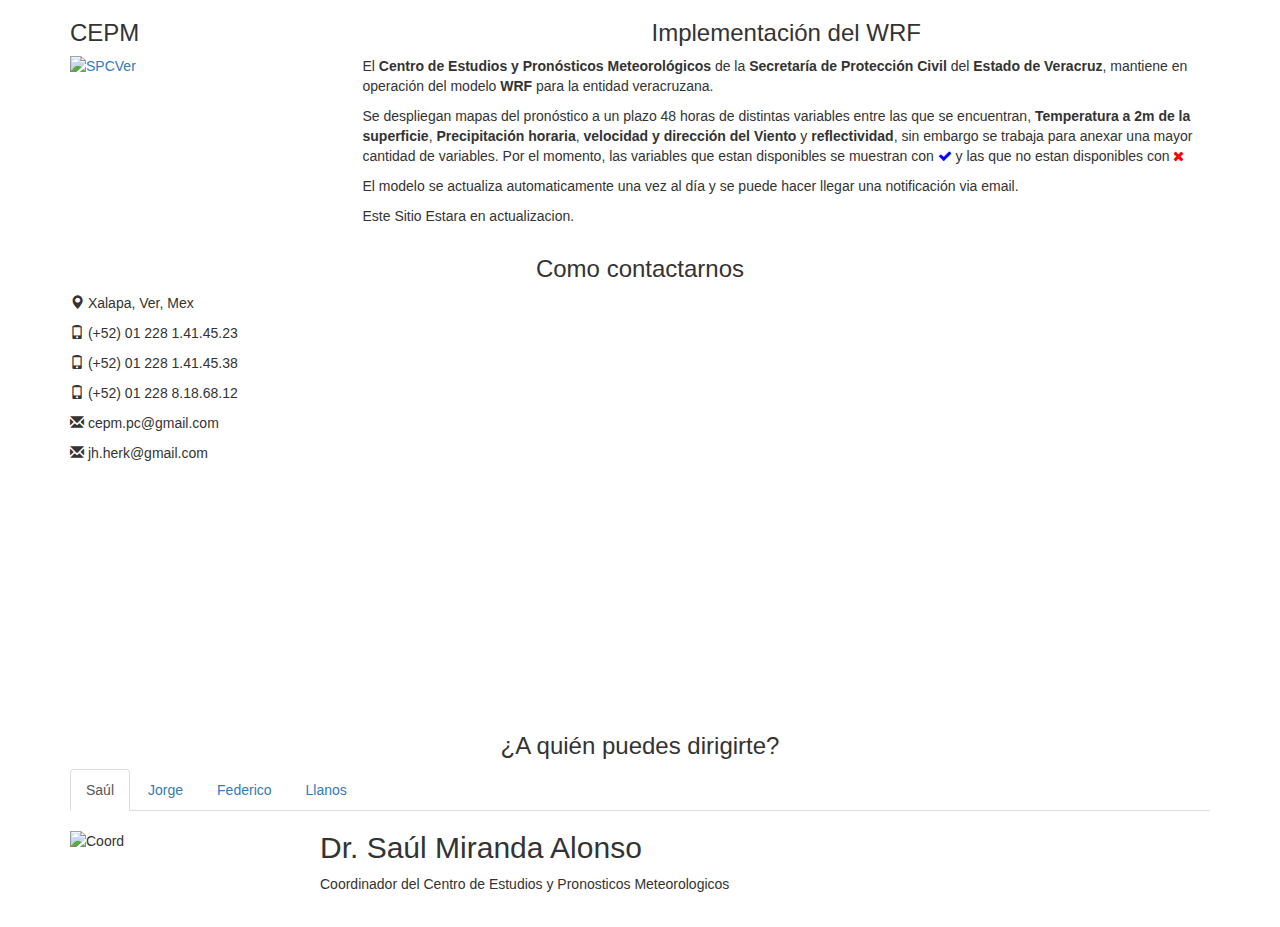
==== iframe_WRF_index.html @ f0c4b972 "cambio en libs leaflet" ====
<!DOCTYPE html>
<html lang="en">

<head>
    <title>WRF-TEMP2m</title>
    <meta charset="utf-8">
    <meta name="viewport" content="width=device-width, initial-scale=1">
    <link rel="stylesheet" href="https://maxcdn.bootstrapcdn.com/bootstrap/3.3.7/css/bootstrap.min.css">
    <script src="https://ajax.googleapis.com/ajax/libs/jquery/3.1.1/jquery.min.js"></script>
    <script src="https://maxcdn.bootstrapcdn.com/bootstrap/3.3.7/js/bootstrap.min.js"></script>
    <link rel="stylesheet" href="http://cdnjs.cloudflare.com/ajax/libs/font-awesome/4.6.3/css/font-awesome.min.css">
    <!-- Edistado por Jorge Bravo-->
    <!-- Esto de de JSAnimation Python se paso a la carpeta: js en el archivo JSAnim_py.js-->
    <script src="js/JSAnim_py.js"></script>
    <script src="js/anim_vars.js"></script>
    <!-- Esto de de JSAnimation Python se paso a la carpeta: css en el archivo JSAnimation.css-->
    <!--  -->

    <link rel="stylesheet" href="https://npmcdn.com/leaflet@1.0.0-rc.2/dist/leaflet.css" />
    <script src="https://npmcdn.com/leaflet@1.0.0-rc.2/dist/leaflet.js"></script>
</head>

<body>
    <div class="container">
        <div class="row">
            <div class="col-sm-3">
                <h3>CEPM</h3>
                <a href="http://www.veracruz.gob.mx/proteccioncivil/servicio/boletin-meteorologico/">
                    <img src="http://www.veracruz.gob.mx/proteccioncivil/files/2011/08/PC.jpg" alt="SPCVer" style="float:left;">
                </a>
            </div>
            <div class="col-sm-9 text-justified">
                <h3 class="text-center">Implementación del WRF</h3>
                <p class="text-justified">El <strong> Centro de Estudios y Pronósticos Meteorológicos</strong> de la <strong>Secretaría de Protección Civil</strong> del <strong>Estado de Veracruz</strong>, mantiene en operación del modelo <strong>WRF</strong> para la entidad veracruzana.</p>
                <p class="text-justified"> Se despliegan mapas del pronóstico a un plazo 48 horas de distintas variables entre las que se encuentran, <strong>Temperatura a 2m de la superficie</strong>, <strong>Precipitación horaria</strong>, <strong>velocidad y dirección del Viento</strong> y <strong>reflectividad</strong>, sin embargo se trabaja para anexar una mayor cantidad de variables.
                Por el momento, las variables que estan disponibles se muestran con <i class="fa fa-check" style="color:blue"></i> y las que no estan disponibles con <i class="fa fa-times" style="color:red"></i></p>
                <p class="text-justified">El modelo se actualiza automaticamente una vez al día y se puede hacer llegar una notificación via email.</p>
                <p class="text-justified">Este Sitio Estara en actualizacion.</p>

            </div>
        </div>
        <h3 class="text-center">Como contactarnos</h3>
        <div class="row">
            <div class="col-md-3">
                <p><span class="glyphicon glyphicon-map-marker"></span> Xalapa, Ver, Mex</p>
                <p><span class="glyphicon glyphicon-phone"></span> (+52) 01 228 1.41.45.23</p>
                <p><span class="glyphicon glyphicon-phone"></span> (+52) 01 228 1.41.45.38</p>
                <p><span class="glyphicon glyphicon-phone"></span> (+52) 01 228 8.18.68.12</p>
                <p><span class="glyphicon glyphicon-envelope"></span> cepm.pc@gmail.com</p>
                <p><span class="glyphicon glyphicon-envelope"></span> jh.herk@gmail.com</p>
            </div>
            <div class="col-md-9">
                <div id="leafletMap" style="width: 100%; height: 400px;"></div>
            </div>
        </div>
        <br>
        <h3 class="text-center">¿A quién puedes dirigirte?</h3>
        <ul class="nav nav-tabs">
            <li class="active"><a data-toggle="tab" href="#home">Saúl</a></li>
            <li><a data-toggle="tab" href="#menu1">Jorge</a></li>
            <li><a data-toggle="tab" href="#menu2">Federico</a></li>
            <li><a data-toggle="tab" href="#menu3">Llanos</a></li>
        </ul>

        <div class="tab-content">
            <div id="home" class="tab-pane fade in active">
                <img src="http://www.veracruz.gob.mx/proteccioncivil/files/2011/08/PC.jpg" alt="Coord" style="float:left;width:250px;height:96px;">
                <h2>Dr. Saúl Miranda Alonso</h2>
                <p>Coordinador del Centro de Estudios y Pronosticos Meteorologicos</p>

            </div>
            <div id="menu1" class="tab-pane fade">
                <img src="http://www.veracruz.gob.mx/proteccioncivil/files/2011/08/PC.jpg" alt="InvCli" style="float:left;width:250px;height:96px;">
                <h2>M.C. Jorge Humberto Bravo Méndez</h2>
                <p>Investigador del Clima y <b>quien administra este sitio WEB</b></p>
            </div>
            <div id="menu2" class="tab-pane fade">
                <img src="http://www.veracruz.gob.mx/proteccioncivil/files/2011/08/PC.jpg" alt="SubCoo" style="float:left;width:250px;height:96px;">
                <h2>L.C.A Federico Acevedo Rosas</h2>
                <p>Subcoordiandos de Pronostico Estacional y Meteorologico</p>
            </div>
            <div id="menu3" class="tab-pane fade">
                <img src="http://www.veracruz.gob.mx/proteccioncivil/files/2011/08/PC.jpg" alt="SubCoo" style="float:left;width:250px;height:96px;">
                <h2>L.C.A Jose Llanos Arias</h2>
                <p>Subcoordiandos de Fenosmenos Atmosfericos</p>
            </div>
        </div>
    </div>



    <!-- Add leaflet Maps -->
    <script>
        var map = L.map('leafletMap').setView([19.514300171573723, -96.91788911819458], 14);
        mapLink =
            '<a href="http://openstreetmap.org">OpenStreetMap</a>';
        L.tileLayer(
            'http://{s}.tile.openstreetmap.org/{z}/{x}/{y}.png', {
                attribution: 'Map data &copy; ' + mapLink,
                maxZoom: 18,
            }).addTo(map);
        var marker = L.marker([19.514300171573723, -96.91788911819458])
            .addTo(map)
            .bindPopup("<b>Secretaría de Protección Civil</b><br>Calle 1° de Septiembre No 1<br>Esq. Av. Culturas Veracruzanas<br>Col. Isleta,CP 91090, en Xalapa, Ver, Mex.")
            .openPopup();
    </script>
</body>

</html>
<!--
http://stackoverflow.com/questions/2385203/can-you-control-gif-animation-with-javascript
https://github.com/buzzfeed/libgif-js
-->
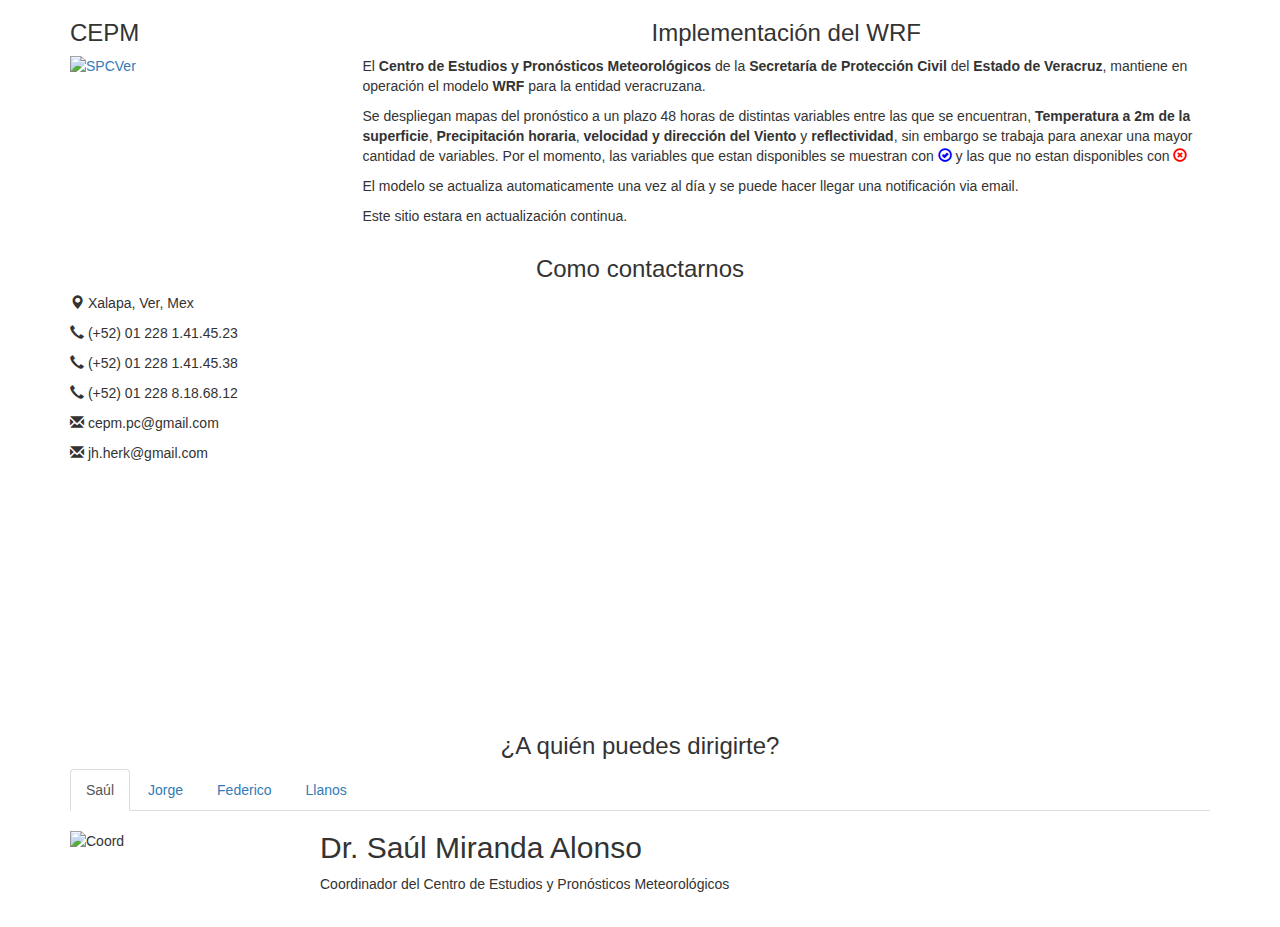
==== commit 05d7e4e9: "mapas a 72 horas" ====
--- a/iframe_WRF_index.html
+++ b/iframe_WRF_index.html
@@ -8,7 +8,7 @@
     <link rel="stylesheet" href="https://maxcdn.bootstrapcdn.com/bootstrap/3.3.7/css/bootstrap.min.css">
     <script src="https://ajax.googleapis.com/ajax/libs/jquery/3.1.1/jquery.min.js"></script>
     <script src="https://maxcdn.bootstrapcdn.com/bootstrap/3.3.7/js/bootstrap.min.js"></script>
-    <link rel="stylesheet" href="http://cdnjs.cloudflare.com/ajax/libs/font-awesome/4.6.3/css/font-awesome.min.css">
+    <link rel="stylesheet" href="http://maxcdn.bootstrapcdn.com/font-awesome/4.2.0/css/font-awesome.min.css">
     <!-- Edistado por Jorge Bravo-->
     <!-- Esto de de JSAnimation Python se paso a la carpeta: js en el archivo JSAnim_py.js-->
     <script src="js/JSAnim_py.js"></script>
@@ -31,21 +31,19 @@
             </div>
             <div class="col-sm-9 text-justified">
                 <h3 class="text-center">Implementación del WRF</h3>
-                <p class="text-justified">El <strong> Centro de Estudios y Pronósticos Meteorológicos</strong> de la <strong>Secretaría de Protección Civil</strong> del <strong>Estado de Veracruz</strong>, mantiene en operación del modelo <strong>WRF</strong> para la entidad veracruzana.</p>
-                <p class="text-justified"> Se despliegan mapas del pronóstico a un plazo 48 horas de distintas variables entre las que se encuentran, <strong>Temperatura a 2m de la superficie</strong>, <strong>Precipitación horaria</strong>, <strong>velocidad y dirección del Viento</strong> y <strong>reflectividad</strong>, sin embargo se trabaja para anexar una mayor cantidad de variables.
-                Por el momento, las variables que estan disponibles se muestran con <i class="fa fa-check" style="color:blue"></i> y las que no estan disponibles con <i class="fa fa-times" style="color:red"></i></p>
+                <p class="text-justified">El <strong> Centro de Estudios y Pronósticos Meteorológicos</strong> de la <strong>Secretaría de Protección Civil</strong> del <strong>Estado de Veracruz</strong>, mantiene en operación el modelo <strong>WRF</strong> para la entidad veracruzana.</p>
+                <p class="text-justified"> Se despliegan mapas del pronóstico a un plazo 48 horas de distintas variables entre las que se encuentran, <strong>Temperatura a 2m de la superficie</strong>, <strong>Precipitación horaria</strong>, <strong>velocidad y dirección del Viento</strong> y <strong>reflectividad</strong>, sin embargo se trabaja para anexar una mayor cantidad de variables. Por el momento, las variables que estan disponibles se muestran con <span class="glyphicon glyphicon-ok-circle"  style="color:blue"></span> y las que no estan disponibles con <span class="glyphicon glyphicon-remove-circle" style="color:red"></span></p>
                 <p class="text-justified">El modelo se actualiza automaticamente una vez al día y se puede hacer llegar una notificación via email.</p>
-                <p class="text-justified">Este Sitio Estara en actualizacion.</p>
-
+                <p class="text-justified">Este sitio estara en actualización continua.</p>
             </div>
         </div>
         <h3 class="text-center">Como contactarnos</h3>
         <div class="row">
             <div class="col-md-3">
                 <p><span class="glyphicon glyphicon-map-marker"></span> Xalapa, Ver, Mex</p>
-                <p><span class="glyphicon glyphicon-phone"></span> (+52) 01 228 1.41.45.23</p>
-                <p><span class="glyphicon glyphicon-phone"></span> (+52) 01 228 1.41.45.38</p>
-                <p><span class="glyphicon glyphicon-phone"></span> (+52) 01 228 8.18.68.12</p>
+                <p><span class="glyphicon glyphicon-earphone"></span> (+52) 01 228 1.41.45.23</p>
+                <p><span class="glyphicon glyphicon-earphone"></span> (+52) 01 228 1.41.45.38</p>
+                <p><span class="glyphicon glyphicon-earphone"></span> (+52) 01 228 8.18.68.12</p>
                 <p><span class="glyphicon glyphicon-envelope"></span> cepm.pc@gmail.com</p>
                 <p><span class="glyphicon glyphicon-envelope"></span> jh.herk@gmail.com</p>
             </div>
@@ -66,23 +64,22 @@
             <div id="home" class="tab-pane fade in active">
                 <img src="http://www.veracruz.gob.mx/proteccioncivil/files/2011/08/PC.jpg" alt="Coord" style="float:left;width:250px;height:96px;">
                 <h2>Dr. Saúl Miranda Alonso</h2>
-                <p>Coordinador del Centro de Estudios y Pronosticos Meteorologicos</p>
-
+                <p>Coordinador del Centro de Estudios y Pronósticos Meteorológicos</p>
             </div>
             <div id="menu1" class="tab-pane fade">
                 <img src="http://www.veracruz.gob.mx/proteccioncivil/files/2011/08/PC.jpg" alt="InvCli" style="float:left;width:250px;height:96px;">
                 <h2>M.C. Jorge Humberto Bravo Méndez</h2>
-                <p>Investigador del Clima y <b>quien administra este sitio WEB</b></p>
+                <p>Investigador del Clima y Administrador del sitio web</p>
             </div>
             <div id="menu2" class="tab-pane fade">
                 <img src="http://www.veracruz.gob.mx/proteccioncivil/files/2011/08/PC.jpg" alt="SubCoo" style="float:left;width:250px;height:96px;">
                 <h2>L.C.A Federico Acevedo Rosas</h2>
-                <p>Subcoordiandos de Pronostico Estacional y Meteorologico</p>
+                <p>Subcoordinador de Pronóstico Estacional y Meteorológico</p>
             </div>
             <div id="menu3" class="tab-pane fade">
                 <img src="http://www.veracruz.gob.mx/proteccioncivil/files/2011/08/PC.jpg" alt="SubCoo" style="float:left;width:250px;height:96px;">
                 <h2>L.C.A Jose Llanos Arias</h2>
-                <p>Subcoordiandos de Fenosmenos Atmosfericos</p>
+                <p>Subcoordinador de Fenómenos Atmosféricos</p>
             </div>
         </div>
     </div>
@@ -101,7 +98,7 @@
             }).addTo(map);
         var marker = L.marker([19.514300171573723, -96.91788911819458])
             .addTo(map)
-            .bindPopup("<b>Secretaría de Protección Civil</b><br>Calle 1° de Septiembre No 1<br>Esq. Av. Culturas Veracruzanas<br>Col. Isleta,CP 91090, en Xalapa, Ver, Mex.")
+            .bindPopup("<b>Secretaría de Protección Civil</b><br>Calle 1° de Septiembre No 1<br>Esq. Av. Culturas Veracruzanas<br>Col. Isleta,CP 91090")
             .openPopup();
     </script>
 </body>
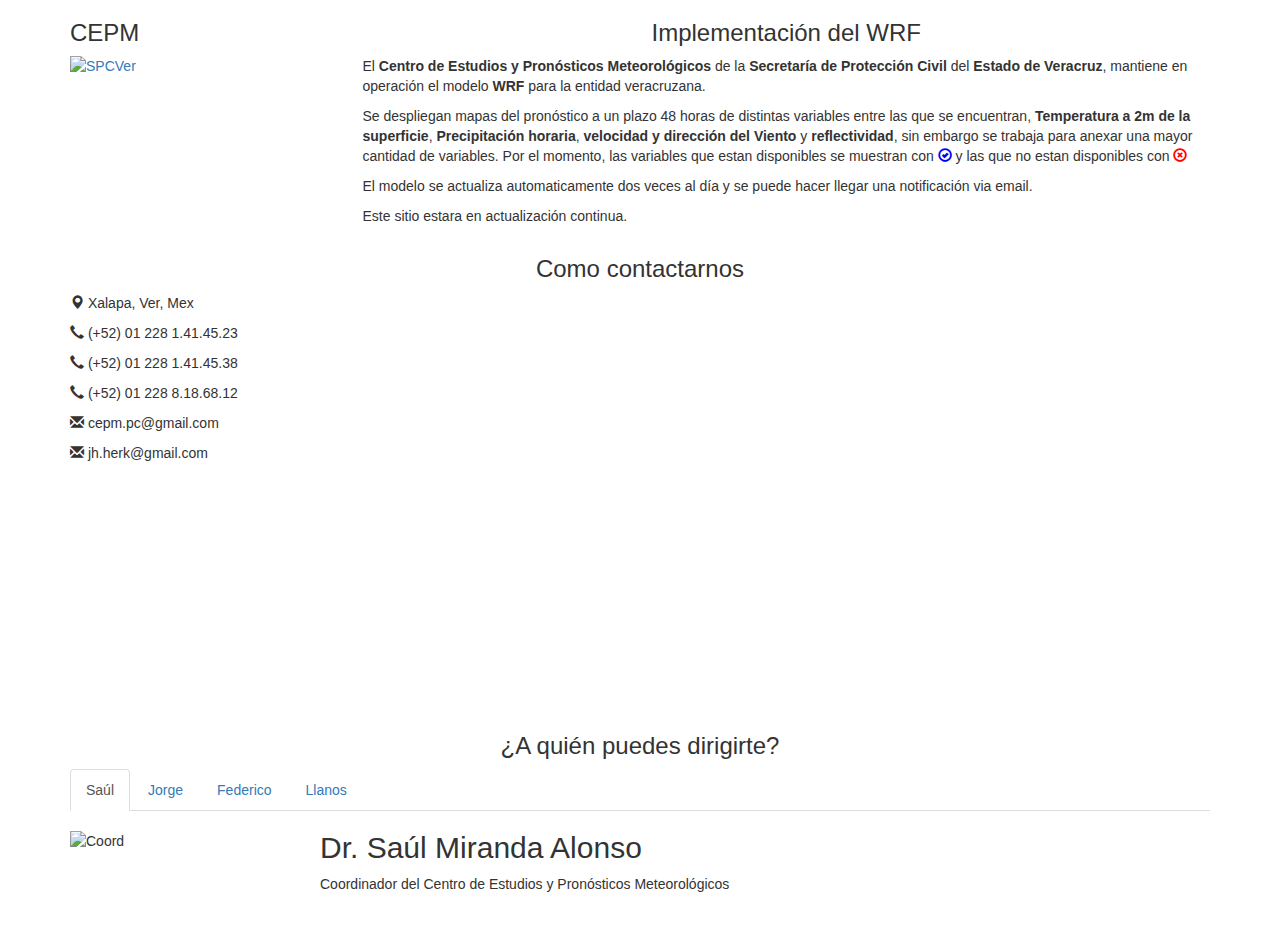
==== commit d31b6dcb: "incorpporacion de calendario" ====
--- a/iframe_WRF_index.html
+++ b/iframe_WRF_index.html
@@ -33,7 +33,7 @@
                 <h3 class="text-center">Implementación del WRF</h3>
                 <p class="text-justified">El <strong> Centro de Estudios y Pronósticos Meteorológicos</strong> de la <strong>Secretaría de Protección Civil</strong> del <strong>Estado de Veracruz</strong>, mantiene en operación el modelo <strong>WRF</strong> para la entidad veracruzana.</p>
                 <p class="text-justified"> Se despliegan mapas del pronóstico a un plazo 48 horas de distintas variables entre las que se encuentran, <strong>Temperatura a 2m de la superficie</strong>, <strong>Precipitación horaria</strong>, <strong>velocidad y dirección del Viento</strong> y <strong>reflectividad</strong>, sin embargo se trabaja para anexar una mayor cantidad de variables. Por el momento, las variables que estan disponibles se muestran con <span class="glyphicon glyphicon-ok-circle"  style="color:blue"></span> y las que no estan disponibles con <span class="glyphicon glyphicon-remove-circle" style="color:red"></span></p>
-                <p class="text-justified">El modelo se actualiza automaticamente una vez al día y se puede hacer llegar una notificación via email.</p>
+                <p class="text-justified">El modelo se actualiza automaticamente dos veces al día y se puede hacer llegar una notificación via email.</p>
                 <p class="text-justified">Este sitio estara en actualización continua.</p>
             </div>
         </div>
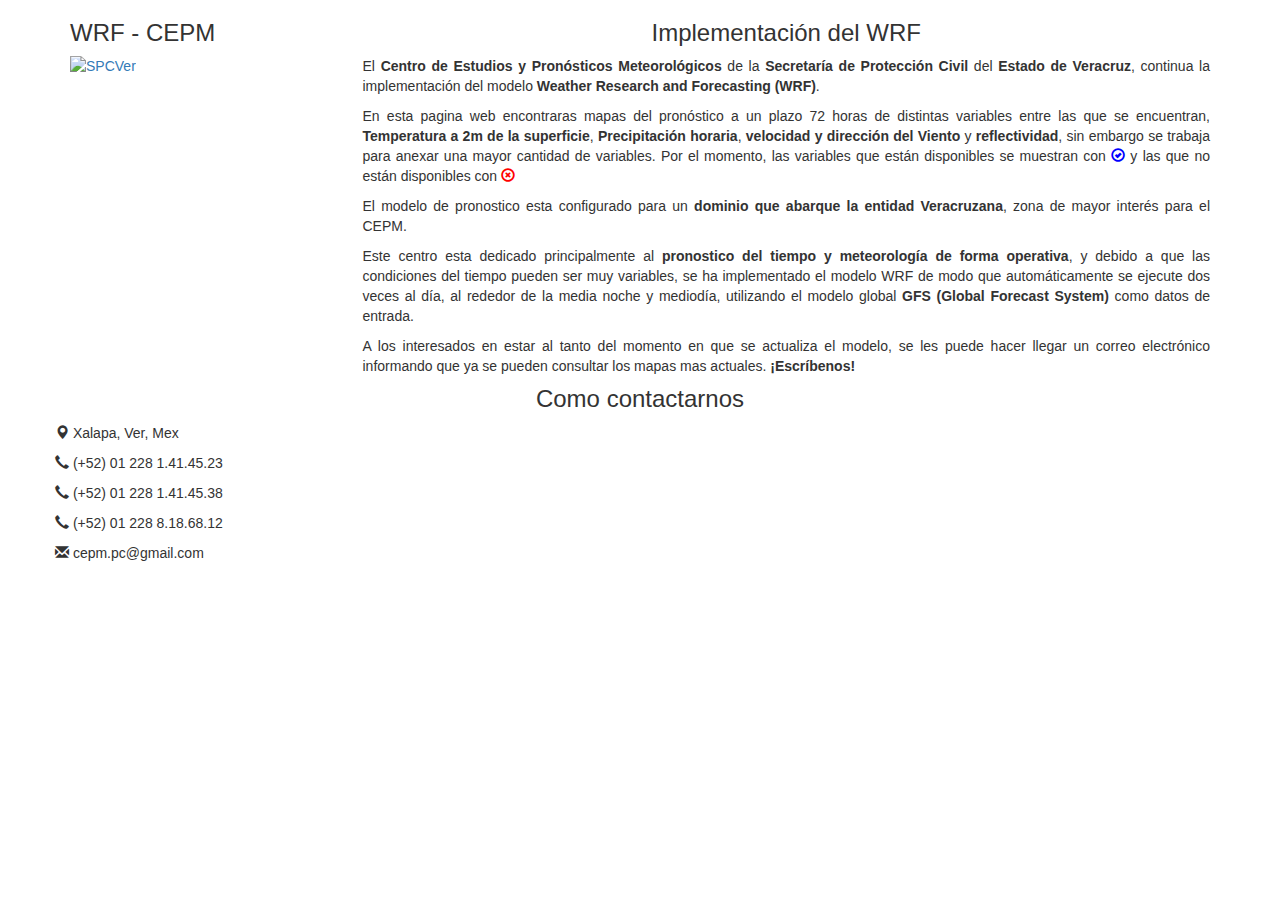
==== commit 24f6b248: "cambio en la dirección de la SPC-Ver" ====
--- a/iframe_WRF_index.html
+++ b/iframe_WRF_index.html
@@ -2,105 +2,74 @@
 <html lang="en">
 
 <head>
-    <title>WRF-TEMP2m</title>
-    <meta charset="utf-8">
-    <meta name="viewport" content="width=device-width, initial-scale=1">
-    <link rel="stylesheet" href="https://maxcdn.bootstrapcdn.com/bootstrap/3.3.7/css/bootstrap.min.css">
-    <script src="https://ajax.googleapis.com/ajax/libs/jquery/3.1.1/jquery.min.js"></script>
-    <script src="https://maxcdn.bootstrapcdn.com/bootstrap/3.3.7/js/bootstrap.min.js"></script>
-    <link rel="stylesheet" href="http://maxcdn.bootstrapcdn.com/font-awesome/4.2.0/css/font-awesome.min.css">
-    <!-- Edistado por Jorge Bravo-->
-    <!-- Esto de de JSAnimation Python se paso a la carpeta: js en el archivo JSAnim_py.js-->
-    <script src="js/JSAnim_py.js"></script>
-    <script src="js/anim_vars.js"></script>
-    <!-- Esto de de JSAnimation Python se paso a la carpeta: css en el archivo JSAnimation.css-->
-    <!--  -->
+  <title>WRF-TEMP2m</title>
+  <meta charset="utf-8">
+  <meta name="viewport" content="width=device-width, initial-scale=1">
+  <link rel="stylesheet" href="https://maxcdn.bootstrapcdn.com/bootstrap/3.3.7/css/bootstrap.min.css">
+  <script src="https://ajax.googleapis.com/ajax/libs/jquery/3.1.1/jquery.min.js"></script>
+  <script src="https://maxcdn.bootstrapcdn.com/bootstrap/3.3.7/js/bootstrap.min.js"></script>
+  <link rel="stylesheet" href="http://maxcdn.bootstrapcdn.com/font-awesome/4.2.0/css/font-awesome.min.css">
+  <!-- Edistado por Jorge Bravo-->
+  <!-- Esto de de JSAnimation Python se paso a la carpeta: js en el archivo JSAnim_py.js-->
+  <script src="js/JSAnim_py.js"></script>
+  <script src="js/anim_vars.js"></script>
+  <!-- Esto de de JSAnimation Python se paso a la carpeta: css en el archivo JSAnimation.css-->
+  <!--  -->
 
-    <link rel="stylesheet" href="https://npmcdn.com/leaflet@1.0.0-rc.2/dist/leaflet.css" />
-    <script src="https://npmcdn.com/leaflet@1.0.0-rc.2/dist/leaflet.js"></script>
+  <link rel="stylesheet" href="https://npmcdn.com/leaflet@1.0.0-rc.2/dist/leaflet.css" />
+  <script src="https://npmcdn.com/leaflet@1.0.0-rc.2/dist/leaflet.js"></script>
 </head>
 
 <body>
-    <div class="container">
-        <div class="row">
-            <div class="col-sm-3">
-                <h3>CEPM</h3>
-                <a href="http://www.veracruz.gob.mx/proteccioncivil/servicio/boletin-meteorologico/">
-                    <img src="http://www.veracruz.gob.mx/proteccioncivil/files/2011/08/PC.jpg" alt="SPCVer" style="float:left;">
-                </a>
-            </div>
-            <div class="col-sm-9 text-justified">
-                <h3 class="text-center">Implementación del WRF</h3>
-                <p class="text-justified">El <strong> Centro de Estudios y Pronósticos Meteorológicos</strong> de la <strong>Secretaría de Protección Civil</strong> del <strong>Estado de Veracruz</strong>, mantiene en operación el modelo <strong>WRF</strong> para la entidad veracruzana.</p>
-                <p class="text-justified"> Se despliegan mapas del pronóstico a un plazo 48 horas de distintas variables entre las que se encuentran, <strong>Temperatura a 2m de la superficie</strong>, <strong>Precipitación horaria</strong>, <strong>velocidad y dirección del Viento</strong> y <strong>reflectividad</strong>, sin embargo se trabaja para anexar una mayor cantidad de variables. Por el momento, las variables que estan disponibles se muestran con <span class="glyphicon glyphicon-ok-circle"  style="color:blue"></span> y las que no estan disponibles con <span class="glyphicon glyphicon-remove-circle" style="color:red"></span></p>
-                <p class="text-justified">El modelo se actualiza automaticamente dos veces al día y se puede hacer llegar una notificación via email.</p>
-                <p class="text-justified">Este sitio estara en actualización continua.</p>
-            </div>
+  <div class="container">
+    <div class="row">
+      <div class="col-sm-3">
+        <h3>WRF - CEPM</h3>
+        <a href="http://www2.mmm.ucar.edu/wrf/users/">
+          <img src="http://www2.mmm.ucar.edu/wrf/users/images/wrf_logo.jpg" alt="SPCVer" style="float:left;">
+        </a>
+      </div>
+      <div class="col-sm-9 text-justified">
+        <h3 style="text-align: center;">Implementación del WRF</h3>
+        <p style="text-align: justify;">El <strong> Centro de Estudios y Pronósticos Meteorológicos</strong> de la <strong>Secretaría de Protección Civil</strong> del <strong>Estado de Veracruz</strong>, continua la implementación del modelo <strong>Weather Research and Forecasting (WRF)</strong>.</p>
+        <p style="text-align: justify;">En esta pagina web encontraras mapas del pronóstico a un plazo 72 horas de distintas variables entre las que se encuentran, <strong>Temperatura a 2m de la superficie</strong>, <strong>Precipitación horaria</strong>, <strong>velocidad y dirección del Viento</strong>          y <strong>reflectividad</strong>, sin embargo se trabaja para anexar una mayor cantidad de variables. Por el momento, las variables que están disponibles se muestran con
+          <span class="glyphicon glyphicon-ok-circle" style="color:blue"></span> y las que no están disponibles con <span class="glyphicon glyphicon-remove-circle" style="color:red"></span></p>
+        <p style="text-align: justify;">El modelo de pronostico esta configurado para un <strong> dominio que abarque la entidad Veracruzana</strong>, zona de mayor interés para el CEPM.</p>
+        <p style="text-align: justify;">Este centro esta dedicado principalmente al <strong>pronostico del tiempo y meteorología de forma operativa</strong>, y debido a que las condiciones del tiempo pueden ser muy variables, se ha implementado el modelo WRF de modo que automáticamente se ejecute dos veces al día, al rededor de la media noche y mediodía, utilizando el modelo global <strong>GFS (Global Forecast System)</strong> como datos de entrada.</p>
+        <p style="text-align: justify;">A los interesados en estar al tanto del momento en que se actualiza el modelo, se les puede hacer llegar un correo electrónico informando que ya se pueden consultar los mapas mas actuales. <strong>¡Escríbenos!</strong></p>
+      </div>
+
+      <h3 class="text-center">Como contactarnos</h3>
+      <div class="row">
+        <div class="col-md-3">
+          <p><span class="glyphicon glyphicon-map-marker"></span> Xalapa, Ver, Mex</p>
+          <p><span class="glyphicon glyphicon-earphone"></span> (+52) 01 228 1.41.45.23</p>
+          <p><span class="glyphicon glyphicon-earphone"></span> (+52) 01 228 1.41.45.38</p>
+          <p><span class="glyphicon glyphicon-earphone"></span> (+52) 01 228 8.18.68.12</p>
+          <p><span class="glyphicon glyphicon-envelope"></span> cepm.pc@gmail.com</p>
         </div>
-        <h3 class="text-center">Como contactarnos</h3>
-        <div class="row">
-            <div class="col-md-3">
-                <p><span class="glyphicon glyphicon-map-marker"></span> Xalapa, Ver, Mex</p>
-                <p><span class="glyphicon glyphicon-earphone"></span> (+52) 01 228 1.41.45.23</p>
-                <p><span class="glyphicon glyphicon-earphone"></span> (+52) 01 228 1.41.45.38</p>
-                <p><span class="glyphicon glyphicon-earphone"></span> (+52) 01 228 8.18.68.12</p>
-                <p><span class="glyphicon glyphicon-envelope"></span> cepm.pc@gmail.com</p>
-                <p><span class="glyphicon glyphicon-envelope"></span> jh.herk@gmail.com</p>
-            </div>
-            <div class="col-md-9">
-                <div id="leafletMap" style="width: 100%; height: 400px;"></div>
-            </div>
+        <div class="col-md-9">
+          <div id="leafletMap" style="width: 100%; height: 400px;"></div>
         </div>
-        <br>
-        <h3 class="text-center">¿A quién puedes dirigirte?</h3>
-        <ul class="nav nav-tabs">
-            <li class="active"><a data-toggle="tab" href="#home">Saúl</a></li>
-            <li><a data-toggle="tab" href="#menu1">Jorge</a></li>
-            <li><a data-toggle="tab" href="#menu2">Federico</a></li>
-            <li><a data-toggle="tab" href="#menu3">Llanos</a></li>
-        </ul>
+      </div>
+    </div>
+  </div>
+  <!-- Add leaflet Maps -->
+  <script>
+    var map = L.map('leafletMap').setView([19.508628, -96.871454], 14);
+    mapLink =
+      '<a href="http://openstreetmap.org">OpenStreetMap</a>';
+    L.tileLayer(
+      'http://{s}.tile.openstreetmap.org/{z}/{x}/{y}.png', {
+        attribution: 'Map data &copy; ' + mapLink,
+        maxZoom: 18,
+      }).addTo(map);
+    var marker = L.marker([19.508628, -96.871454])
+      .addTo(map)
+      .bindPopup("<b>Secretaría de Protección Civil</b><br>Torre Corporativa Olmo, piso 6 y 7, que se ubica en Distribuidor Vial No. 1009, Col. Reserva Territorial,<br>C.P. 91096, Xalapa, Ver.")
 
-        <div class="tab-content">
-            <div id="home" class="tab-pane fade in active">
-                <img src="http://www.veracruz.gob.mx/proteccioncivil/files/2011/08/PC.jpg" alt="Coord" style="float:left;width:250px;height:96px;">
-                <h2>Dr. Saúl Miranda Alonso</h2>
-                <p>Coordinador del Centro de Estudios y Pronósticos Meteorológicos</p>
-            </div>
-            <div id="menu1" class="tab-pane fade">
-                <img src="http://www.veracruz.gob.mx/proteccioncivil/files/2011/08/PC.jpg" alt="InvCli" style="float:left;width:250px;height:96px;">
-                <h2>M.C. Jorge Humberto Bravo Méndez</h2>
-                <p>Investigador del Clima y Administrador del sitio web</p>
-            </div>
-            <div id="menu2" class="tab-pane fade">
-                <img src="http://www.veracruz.gob.mx/proteccioncivil/files/2011/08/PC.jpg" alt="SubCoo" style="float:left;width:250px;height:96px;">
-                <h2>L.C.A Federico Acevedo Rosas</h2>
-                <p>Subcoordinador de Pronóstico Estacional y Meteorológico</p>
-            </div>
-            <div id="menu3" class="tab-pane fade">
-                <img src="http://www.veracruz.gob.mx/proteccioncivil/files/2011/08/PC.jpg" alt="SubCoo" style="float:left;width:250px;height:96px;">
-                <h2>L.C.A Jose Llanos Arias</h2>
-                <p>Subcoordinador de Fenómenos Atmosféricos</p>
-            </div>
-        </div>
-    </div>
-
-
-
-    <!-- Add leaflet Maps -->
-    <script>
-        var map = L.map('leafletMap').setView([19.514300171573723, -96.91788911819458], 14);
-        mapLink =
-            '<a href="http://openstreetmap.org">OpenStreetMap</a>';
-        L.tileLayer(
-            'http://{s}.tile.openstreetmap.org/{z}/{x}/{y}.png', {
-                attribution: 'Map data &copy; ' + mapLink,
-                maxZoom: 18,
-            }).addTo(map);
-        var marker = L.marker([19.514300171573723, -96.91788911819458])
-            .addTo(map)
-            .bindPopup("<b>Secretaría de Protección Civil</b><br>Calle 1° de Septiembre No 1<br>Esq. Av. Culturas Veracruzanas<br>Col. Isleta,CP 91090")
-            .openPopup();
-    </script>
+      .openPopup();
+  </script>
 </body>
 
 </html>
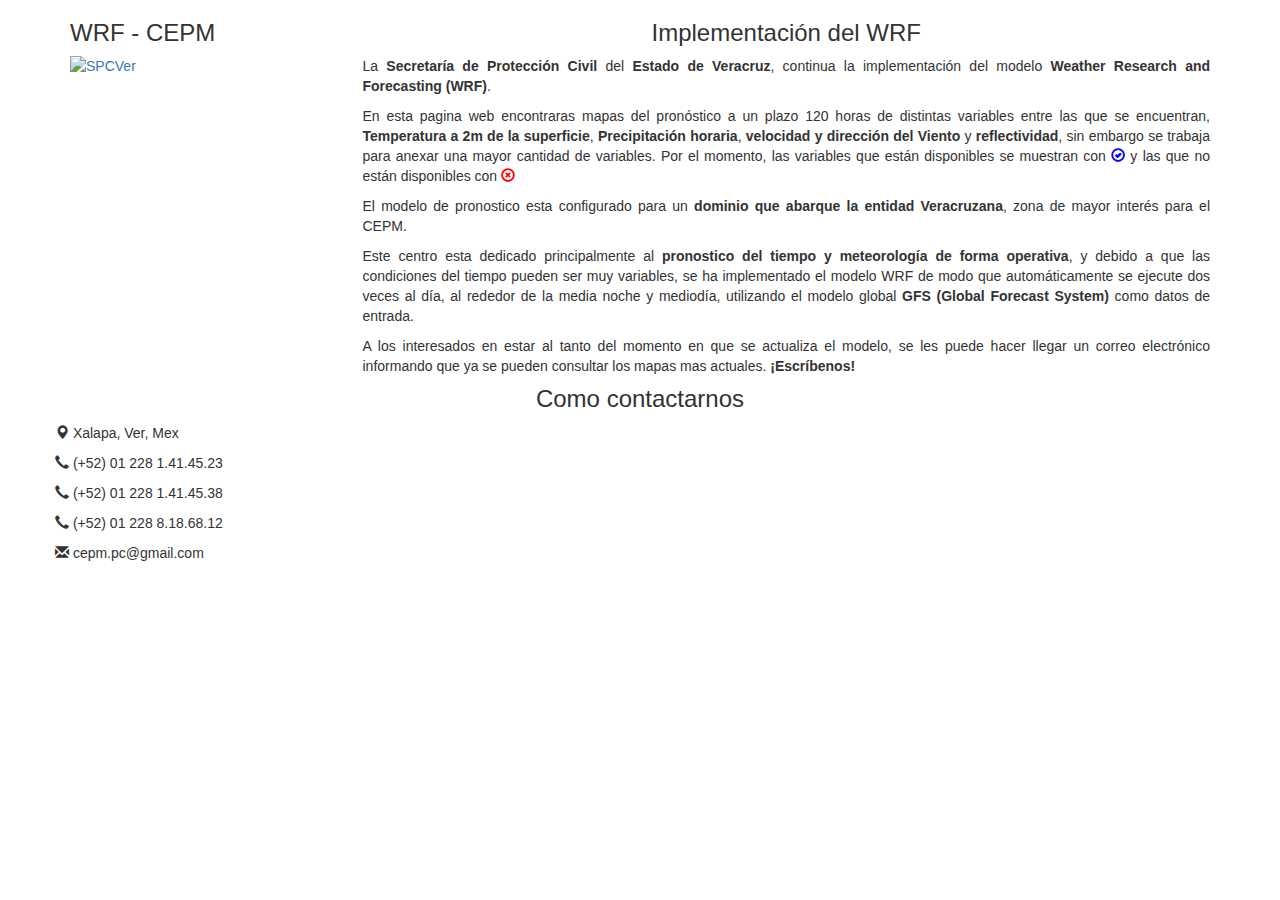
==== commit 2942ceec: "actualizacion en algunos textos e imagenes" ====
--- a/iframe_WRF_index.html
+++ b/iframe_WRF_index.html
@@ -31,8 +31,8 @@
       </div>
       <div class="col-sm-9 text-justified">
         <h3 style="text-align: center;">Implementación del WRF</h3>
-        <p style="text-align: justify;">El <strong> Centro de Estudios y Pronósticos Meteorológicos</strong> de la <strong>Secretaría de Protección Civil</strong> del <strong>Estado de Veracruz</strong>, continua la implementación del modelo <strong>Weather Research and Forecasting (WRF)</strong>.</p>
-        <p style="text-align: justify;">En esta pagina web encontraras mapas del pronóstico a un plazo 72 horas de distintas variables entre las que se encuentran, <strong>Temperatura a 2m de la superficie</strong>, <strong>Precipitación horaria</strong>, <strong>velocidad y dirección del Viento</strong>          y <strong>reflectividad</strong>, sin embargo se trabaja para anexar una mayor cantidad de variables. Por el momento, las variables que están disponibles se muestran con
+        <p style="text-align: justify;">La <strong>Secretaría de Protección Civil</strong> del <strong>Estado de Veracruz</strong>, continua la implementación del modelo <strong>Weather Research and Forecasting (WRF)</strong>.</p>
+        <p style="text-align: justify;">En esta pagina web encontraras mapas del pronóstico a un plazo 120 horas de distintas variables entre las que se encuentran, <strong>Temperatura a 2m de la superficie</strong>, <strong>Precipitación horaria</strong>, <strong>velocidad y dirección del Viento</strong>          y <strong>reflectividad</strong>, sin embargo se trabaja para anexar una mayor cantidad de variables. Por el momento, las variables que están disponibles se muestran con
           <span class="glyphicon glyphicon-ok-circle" style="color:blue"></span> y las que no están disponibles con <span class="glyphicon glyphicon-remove-circle" style="color:red"></span></p>
         <p style="text-align: justify;">El modelo de pronostico esta configurado para un <strong> dominio que abarque la entidad Veracruzana</strong>, zona de mayor interés para el CEPM.</p>
         <p style="text-align: justify;">Este centro esta dedicado principalmente al <strong>pronostico del tiempo y meteorología de forma operativa</strong>, y debido a que las condiciones del tiempo pueden ser muy variables, se ha implementado el modelo WRF de modo que automáticamente se ejecute dos veces al día, al rededor de la media noche y mediodía, utilizando el modelo global <strong>GFS (Global Forecast System)</strong> como datos de entrada.</p>
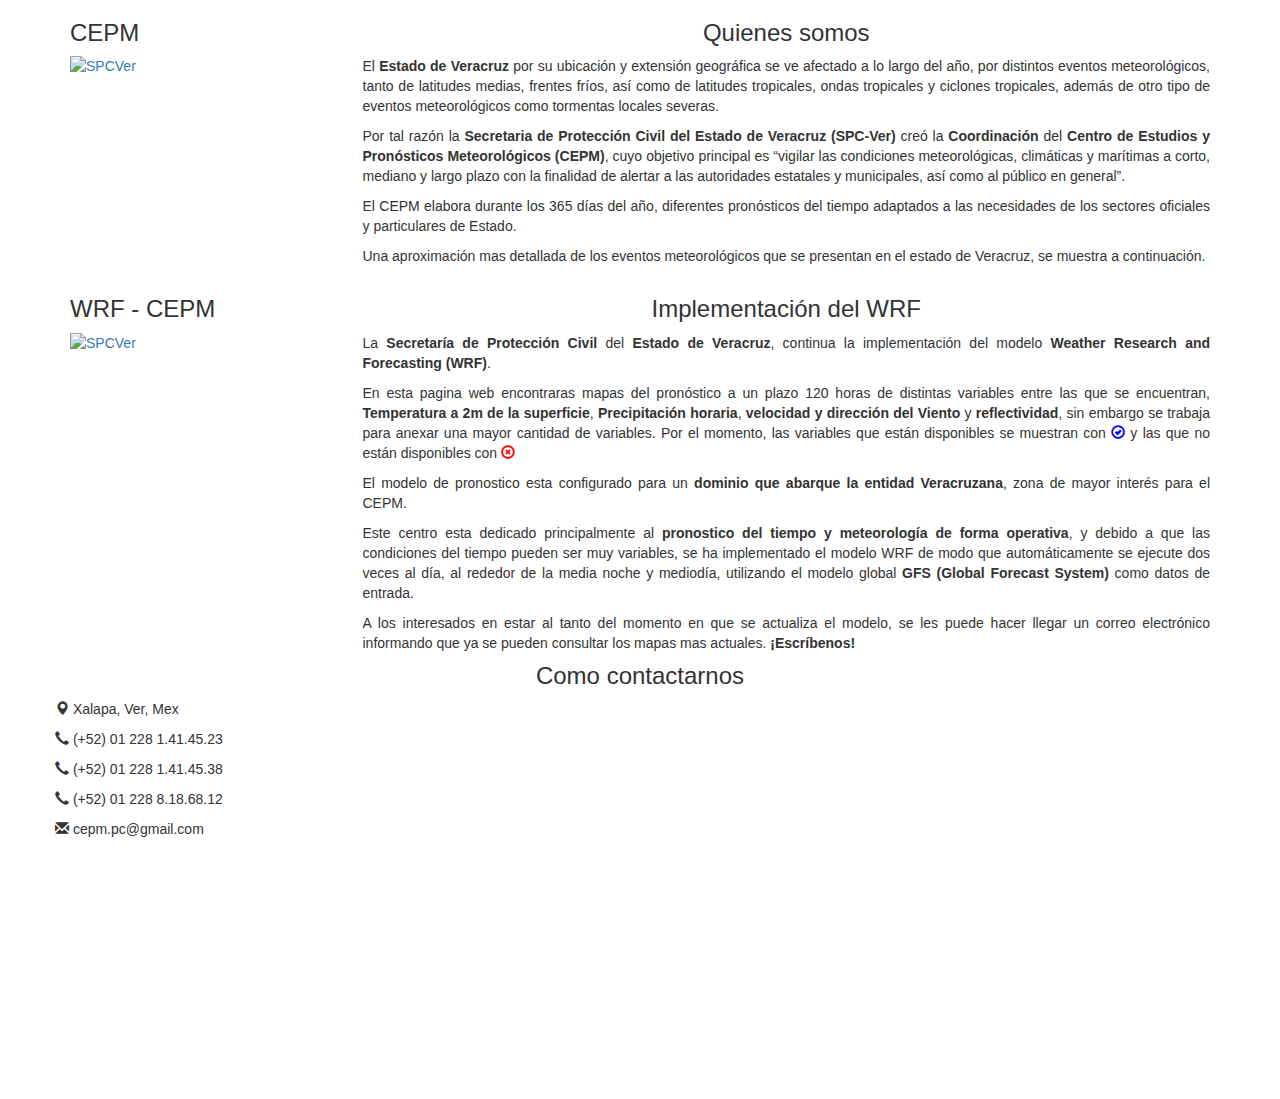
==== commit dd356350: "cambios en descripcion" ====
--- a/iframe_WRF_index.html
+++ b/iframe_WRF_index.html
@@ -23,9 +23,28 @@
 <body>
   <div class="container">
     <div class="row">
+
+      <div class="col-sm-3">
+        <h3>CEPM</h3>
+        <a href="http://www.veracruz.gob.mx/proteccioncivil/servicio/boletin-meteorologico/" target="_blank">
+                    <img src="http://www.veracruz.gob.mx/proteccioncivil/wp-content/uploads/sites/5/2018/11/pc.png" alt="SPCVer" style="float:left;" >
+
+                </a>
+      </div>
+      <div class="col-sm-9 text-justified">
+        <h3 style="text-align: center;">Quienes somos</h3>
+        <p style="text-align: justify;">El <strong>Estado de Veracruz</strong> por su ubicación y extensión geográfica se ve afectado a lo largo del año, por distintos eventos meteorológicos, tanto de latitudes medias, frentes fríos, así como de latitudes tropicales, ondas tropicales
+          y ciclones tropicales, además de otro tipo de eventos meteorológicos como tormentas locales severas.</p>
+        <p style="text-align: justify;">Por tal razón la <strong>Secretaria de Protección Civil del Estado de Veracruz (SPC-Ver)</strong> creó la <strong>Coordinación</strong> del <strong>Centro de Estudios y Pronósticos Meteorológicos (CEPM)</strong>, cuyo objetivo principal es “vigilar
+          las condiciones meteorológicas, climáticas y marítimas a corto, mediano y largo plazo con la finalidad de alertar a las autoridades estatales y municipales, así como al público en general”.</p>
+        <p style="text-align: justify;">El CEPM elabora durante los 365 días del año, diferentes pronósticos del tiempo adaptados a las necesidades de los sectores oficiales y particulares de Estado.</p>
+        <p style="text-align: justify;">Una aproximación mas detallada de los eventos meteorológicos que se presentan en el estado de Veracruz, se muestra a continuación.</p>
+      </div>
+
+
       <div class="col-sm-3">
         <h3>WRF - CEPM</h3>
-        <a href="http://www2.mmm.ucar.edu/wrf/users/">
+        <a href="http://www2.mmm.ucar.edu/wrf/users/" target="_blank">
           <img src="http://www2.mmm.ucar.edu/wrf/users/images/wrf_logo.jpg" alt="SPCVer" style="float:left;">
         </a>
       </div>
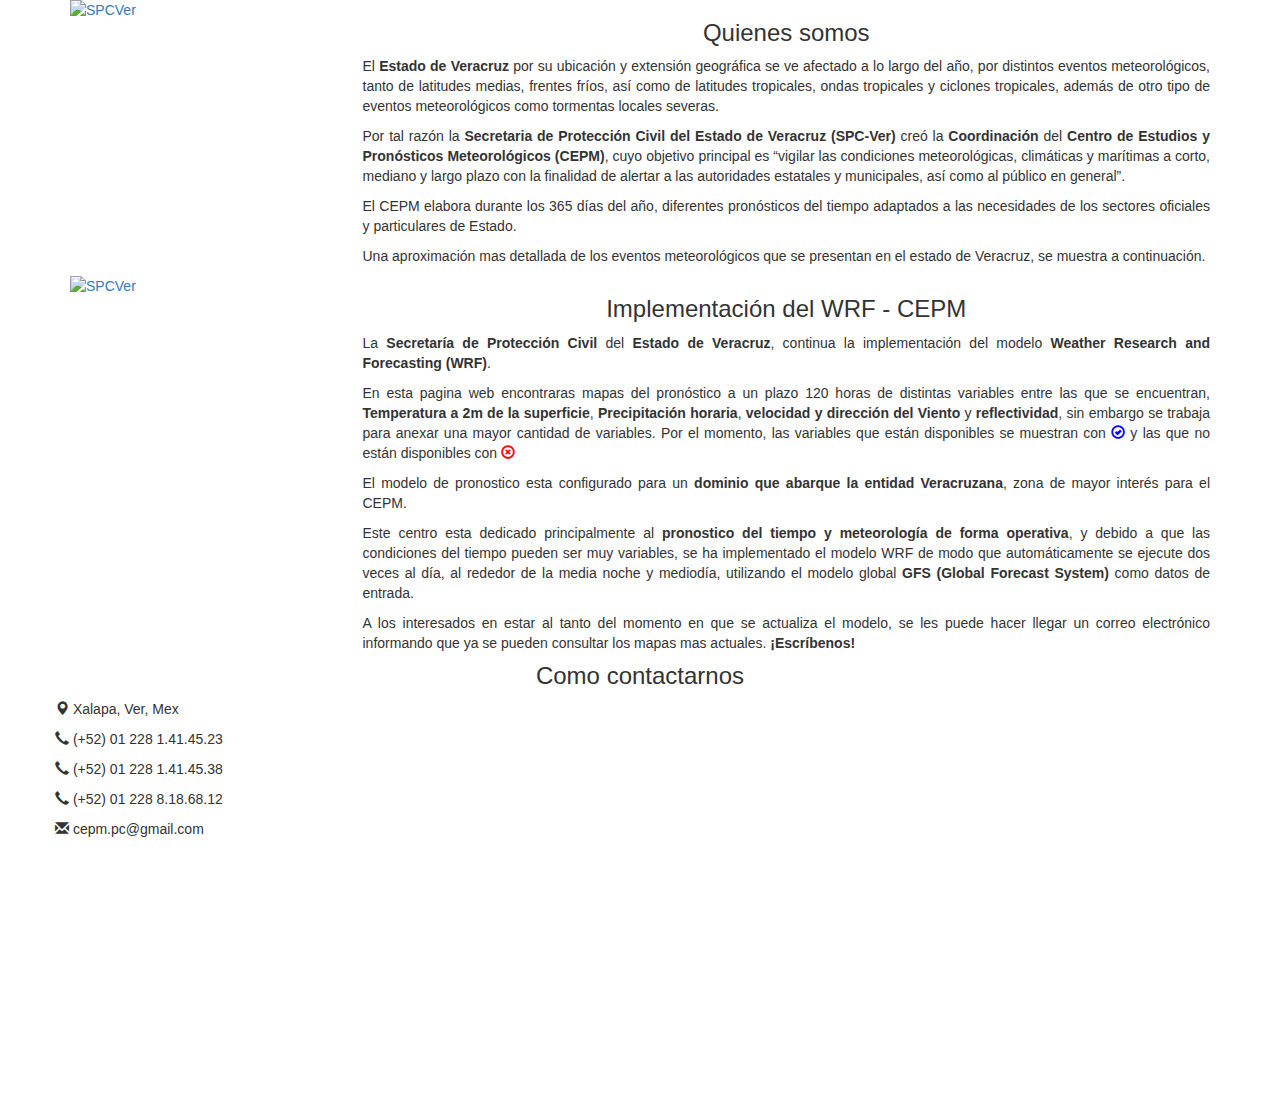
==== commit 40308876: "cambion minimos en texto e imagenes" ====
--- a/iframe_WRF_index.html
+++ b/iframe_WRF_index.html
@@ -25,9 +25,8 @@
     <div class="row">
 
       <div class="col-sm-3">
-        <h3>CEPM</h3>
-        <a href="http://www.veracruz.gob.mx/proteccioncivil/servicio/boletin-meteorologico/" target="_blank">
-                    <img src="http://www.veracruz.gob.mx/proteccioncivil/wp-content/uploads/sites/5/2018/11/pc.png" alt="SPCVer" style="float:left;" >
+        <a href="http://www.veracruz.gob.mx/proteccioncivil/spcmeteorologia/" target="_blank">
+                    <img src="http://www.veracruz.gob.mx/proteccioncivil/wp-content/uploads/sites/5/2019/01/a89f775d-5483-4e37-88e6-919d334e2be6-360x360.jpg" alt="SPCVer" style="float:left;width:250px;" >
 
                 </a>
       </div>
@@ -43,13 +42,12 @@
 
 
       <div class="col-sm-3">
-        <h3>WRF - CEPM</h3>
         <a href="http://www2.mmm.ucar.edu/wrf/users/" target="_blank">
-          <img src="http://www2.mmm.ucar.edu/wrf/users/images/wrf_logo.jpg" alt="SPCVer" style="float:left;">
+          <img src="http://www2.mmm.ucar.edu/wrf/users/images/wrf_logo.jpg" alt="SPCVer" style="float:left;width:200px;">
         </a>
       </div>
       <div class="col-sm-9 text-justified">
-        <h3 style="text-align: center;">Implementación del WRF</h3>
+        <h3 style="text-align: center;">Implementación del WRF - CEPM</h3>
         <p style="text-align: justify;">La <strong>Secretaría de Protección Civil</strong> del <strong>Estado de Veracruz</strong>, continua la implementación del modelo <strong>Weather Research and Forecasting (WRF)</strong>.</p>
         <p style="text-align: justify;">En esta pagina web encontraras mapas del pronóstico a un plazo 120 horas de distintas variables entre las que se encuentran, <strong>Temperatura a 2m de la superficie</strong>, <strong>Precipitación horaria</strong>, <strong>velocidad y dirección del Viento</strong>          y <strong>reflectividad</strong>, sin embargo se trabaja para anexar una mayor cantidad de variables. Por el momento, las variables que están disponibles se muestran con
           <span class="glyphicon glyphicon-ok-circle" style="color:blue"></span> y las que no están disponibles con <span class="glyphicon glyphicon-remove-circle" style="color:red"></span></p>
